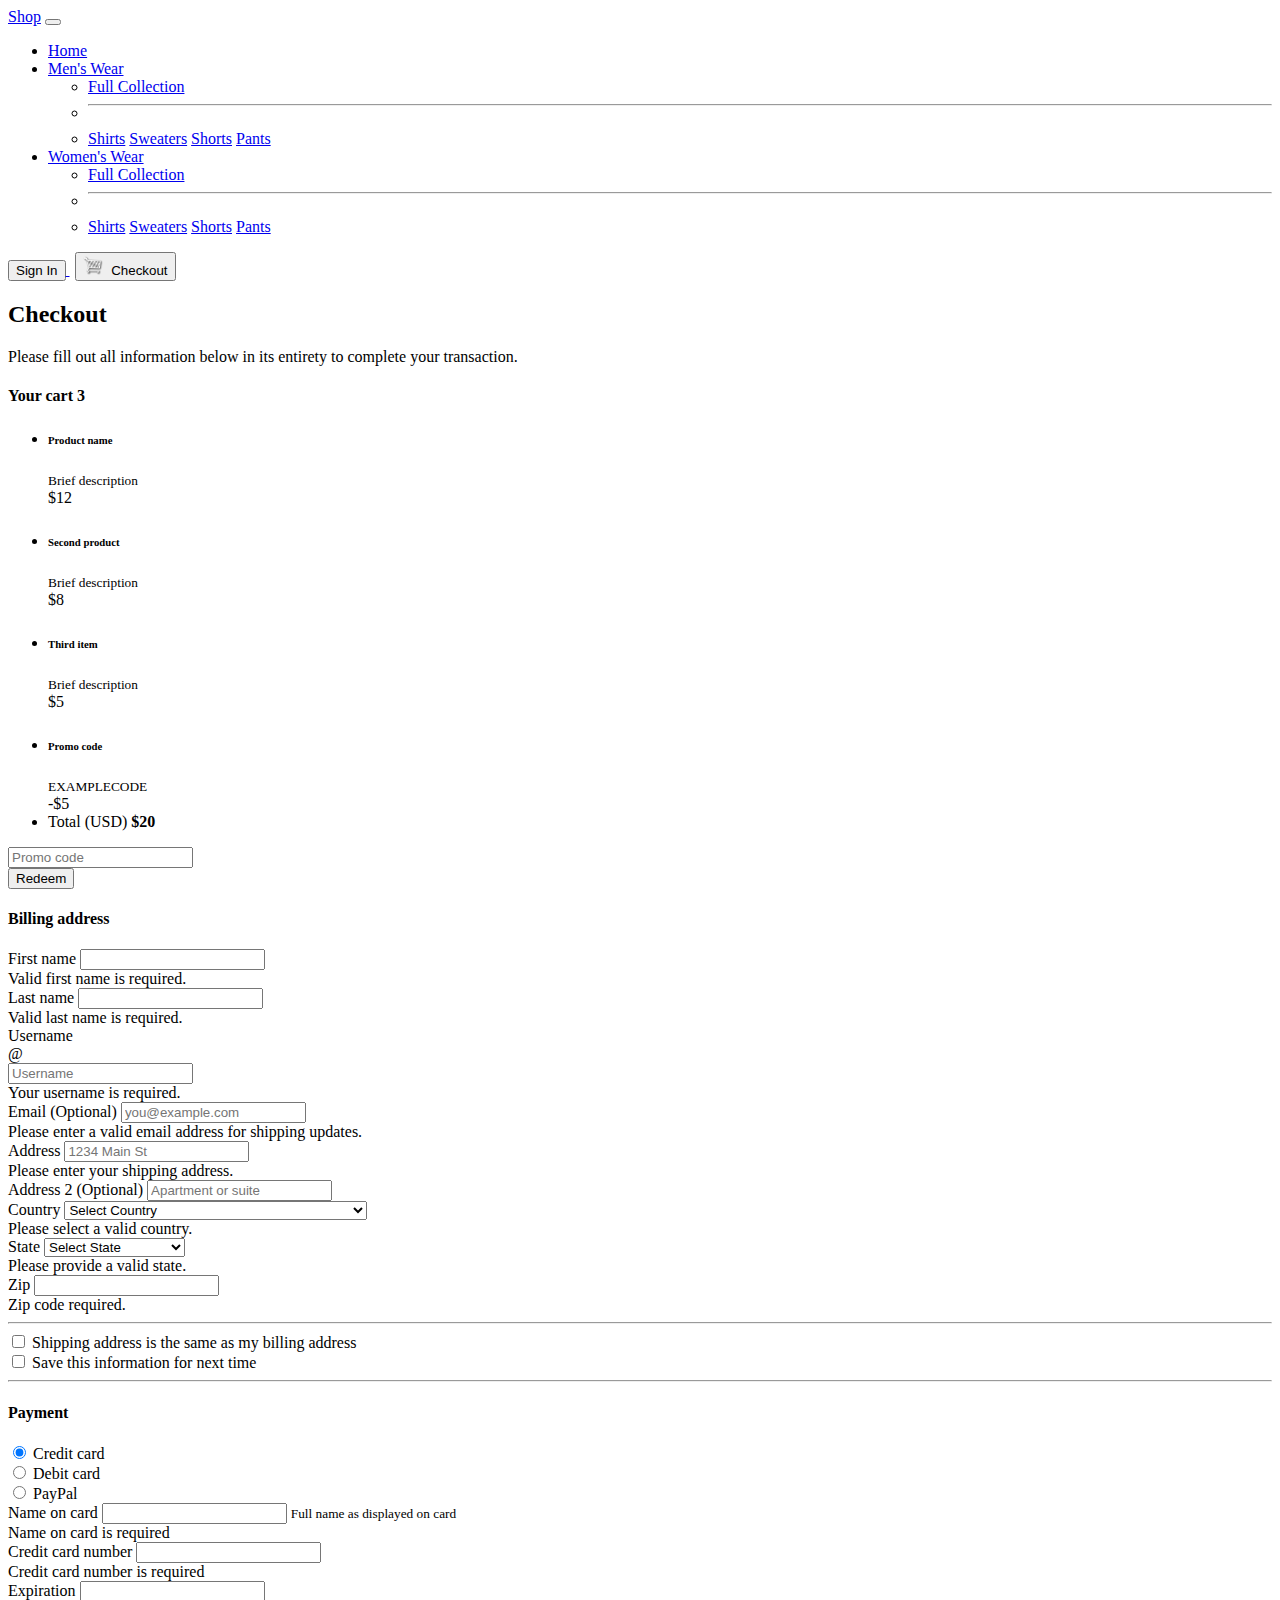
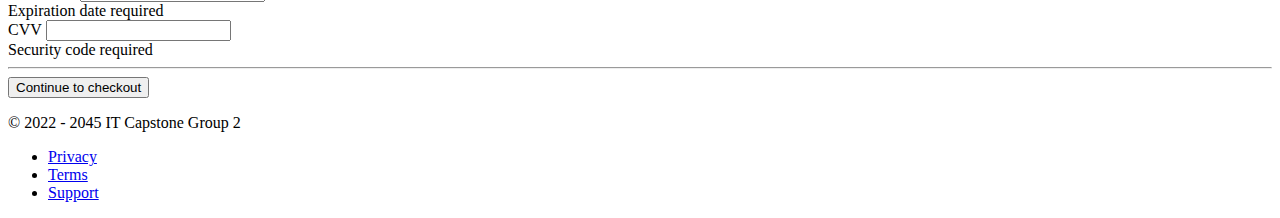
==== cart.html @ f2ea02c4 "first commit" ====
<!DOCTYPE html>
<html>
  <head>
    <!-- metadata goes in head -->
    <link
      href="https://cdn.jsdelivr.net/npm/bootstrap@5.2.2/dist/css/bootstrap.min.css"
      rel="stylesheet"
      integrity="sha384-Zenh87qX5JnK2Jl0vWa8Ck2rdkQ2Bzep5IDxbcnCeuOxjzrPF/et3URy9Bv1WTRi"
      crossorigin="anonymous"
    />

    <script
      src="https://cdn.jsdelivr.net/npm/bootstrap@5.2.2/dist/js/bootstrap.bundle.min.js"
      integrity="sha384-OERcA2EqjJCMA+/3y+gxIOqMEjwtxJY7qPCqsdltbNJuaOe923+mo//f6V8Qbsw3"
      crossorigin="anonymous"
    ></script>

    <link rel="stylesheet" type="text/css" href="shop.css" />

    <title>Shop</title>
  </head>
  <body>
    <!-- content goes in the body -->
    <nav class="navbar navbar-expand-lg bg-light">
      <div class="container-fluid">
        <a class="navbar-brand h1 mb-0" href="index.html">Shop</a>
        <button
          class="navbar-toggler"
          type="button"
          data-bs-toggle="collapse"
          data-bs-target="#navbarSupportedContent"
          aria-controls="navbarSupportedContent"
          aria-expanded="false"
          aria-label="Toggle navigation"
        >
          <span class="navbar-toggler-icon"></span>
        </button>
        <div class="collapse navbar-collapse" id="navbarSupportedContent">
          <ul class="navbar-nav me-auto mb-2 mb-lg-0">
            <li class="nav-item">
              <a class="nav-link" aria-current="page" href="index.html">Home</a>
            </li>
            <li class="nav-item dropdown">
              <a
                class="nav-link dropdown-toggle"
                href="#"
                role="button"
                data-bs-toggle="dropdown"
                aria-expanded="false"
              >
                Men's Wear
              </a>
              <ul class="dropdown-menu">
                <li><a class="dropdown-item" href="mensfull.html">Full Collection</a></li>
                <li><hr class="dropdown-divider" /></li>
                <li>
                  <a class="dropdown-item" href="menspants.html">Shirts</a>
                  <a class="dropdown-item" href="menssweaters.html">Sweaters</a>
                  <a class="dropdown-item" href="mensshorts.html">Shorts</a>
                  <a class="dropdown-item" href="menspants.html">Pants</a>
                </li>
              </ul>
            </li>
            <li class="nav-item dropdown">
              <a
                class="nav-link dropdown-toggle"
                href="#"
                role="button"
                data-bs-toggle="dropdown"
                aria-expanded="false"
              >
                Women's Wear
              </a>
              <ul class="dropdown-menu">
                <li><a class="dropdown-item" href="womensfull.html">Full Collection</a></li>
                <li><hr class="dropdown-divider" /></li>
                <li>
                  <a class="dropdown-item" href="womensshirts.html">Shirts</a>
                  <a class="dropdown-item" href="womenssweaters.html">Sweaters</a>
                  <a class="dropdown-item" href="womensshorts.html">Shorts</a>
                  <a class="dropdown-item" href="womenspants.html">Pants</a>
                </li>
              </ul>
            </li>
          </ul>
          <a id="sign-in" href="login.html">
            <button class="btn btn-outline-primary">
              Sign In
            </button>
          </a>
          <a href="cart.html"></a>
            <button class="btn btn-outline-success" type="submit">
                <img id="cart-icon" src="Images/cart.png" alt="">
              Checkout
            </button>
        </a>
        </div>
      </div>
    </nav>
    <div class="container">
        <div class="py-5 text-center">
          
          <h2>Checkout</h2>
          <p class="lead">Please fill out all information below in its entirety to complete your transaction.</p>
        </div>
      
        <div class="row">
          <div class="col-md-4 order-md-2 mb-4">
            <h4 class="d-flex justify-content-between align-items-center mb-3">
              <span class="text-muted">Your cart</span>
              <span class="badge badge-secondary badge-pill">3</span>
            </h4>
            <ul class="list-group mb-3">
              <li class="list-group-item d-flex justify-content-between lh-condensed">
                <div>
                  <h6 class="my-0">Product name</h6>
                  <small class="text-muted">Brief description</small>
                </div>
                <span class="text-muted">$12</span>
              </li>
              <li class="list-group-item d-flex justify-content-between lh-condensed">
                <div>
                  <h6 class="my-0">Second product</h6>
                  <small class="text-muted">Brief description</small>
                </div>
                <span class="text-muted">$8</span>
              </li>
              <li class="list-group-item d-flex justify-content-between lh-condensed">
                <div>
                  <h6 class="my-0">Third item</h6>
                  <small class="text-muted">Brief description</small>
                </div>
                <span class="text-muted">$5</span>
              </li>
              <li class="list-group-item d-flex justify-content-between bg-light">
                <div class="text-success">
                  <h6 class="my-0">Promo code</h6>
                  <small>EXAMPLECODE</small>
                </div>
                <span class="text-success">-$5</span>
              </li>
              <li class="list-group-item d-flex justify-content-between">
                <span>Total (USD)</span>
                <strong>$20</strong>
              </li>
            </ul>
      
            <form class="card p-2">
              <div class="input-group">
                <input type="text" class="form-control" placeholder="Promo code">
                <div class="input-group-append">
                  <button type="submit" class="btn btn-secondary">Redeem</button>
                </div>
              </div>
            </form>
          </div>
          <div class="col-md-8 order-md-1">
            <h4 class="mb-3">Billing address</h4>
            <form class="needs-validation" novalidate>
              <div class="row">
                <div class="col-md-6 mb-3">
                  <label for="firstName">First name</label>
                  <input type="text" class="form-control" id="firstName" placeholder="" value="" required>
                  <div class="invalid-feedback">
                    Valid first name is required.
                  </div>
                </div>
                <div class="col-md-6 mb-3">
                  <label for="lastName">Last name</label>
                  <input type="text" class="form-control" id="lastName" placeholder="" value="" required>
                  <div class="invalid-feedback">
                    Valid last name is required.
                  </div>
                </div>
              </div>
      
              <div class="mb-3">
                <label for="username">Username</label>
                <div class="input-group">
                  <div class="input-group-prepend">
                    <span class="input-group-text">@</span>
                  </div>
                  <input type="text" class="form-control" id="username" placeholder="Username" required>
                  <div class="invalid-feedback" style="width: 100%;">
                    Your username is required.
                  </div>
                </div>
              </div>
      
              <div class="mb-3">
                <label for="email">Email <span class="text-muted">(Optional)</span></label>
                <input type="email" class="form-control" id="email" placeholder="you@example.com">
                <div class="invalid-feedback">
                  Please enter a valid email address for shipping updates.
                </div>
              </div>
      
              <div class="mb-3">
                <label for="address">Address</label>
                <input type="text" class="form-control" id="address" placeholder="1234 Main St" required>
                <div class="invalid-feedback">
                  Please enter your shipping address.
                </div>
              </div>
      
              <div class="mb-3">
                <label for="address2">Address 2 <span class="text-muted">(Optional)</span></label>
                <input type="text" class="form-control" id="address2" placeholder="Apartment or suite">
              </div>
      
              <div class="row">
                <div class="col-md-5 mb-3">
                  <label for="country">Country</label>
                  <select class="custom-select d-block w-100" id="country" required>
                    <option value="">Select Country</option>
                    <option>United States</option>
                    <option value="AF">Afghanistan</option>
                    <option value="AX">Aland Islands</option>
                    <option value="AL">Albania</option>
                    <option value="DZ">Algeria</option>
                    <option value="AS">American Samoa</option>
                    <option value="AD">Andorra</option>
                    <option value="AO">Angola</option>
                    <option value="AI">Anguilla</option>
                    <option value="AQ">Antarctica</option>
                    <option value="AG">Antigua and Barbuda</option>
                    <option value="AR">Argentina</option>
                    <option value="AM">Armenia</option>
                    <option value="AW">Aruba</option>
                    <option value="AU">Australia</option>
                    <option value="AT">Austria</option>
                    <option value="AZ">Azerbaijan</option>
                    <option value="BS">Bahamas</option>
                    <option value="BH">Bahrain</option>
                    <option value="BD">Bangladesh</option>
                    <option value="BB">Barbados</option>
                    <option value="BY">Belarus</option>
                    <option value="BE">Belgium</option>
                    <option value="BZ">Belize</option>
                    <option value="BJ">Benin</option>
                    <option value="BM">Bermuda</option>
                    <option value="BT">Bhutan</option>
                    <option value="BO">Bolivia</option>
                    <option value="BQ">Bonaire, Sint Eustatius and Saba</option>
                    <option value="BA">Bosnia and Herzegovina</option>
                    <option value="BW">Botswana</option>
                    <option value="BV">Bouvet Island</option>
                    <option value="BR">Brazil</option>
                    <option value="IO">British Indian Ocean Territory</option>
                    <option value="BN">Brunei Darussalam</option>
                    <option value="BG">Bulgaria</option>
                    <option value="BF">Burkina Faso</option>
                    <option value="BI">Burundi</option>
                    <option value="KH">Cambodia</option>
                    <option value="CM">Cameroon</option>
                    <option value="CA">Canada</option>
                    <option value="CV">Cape Verde</option>
                    <option value="KY">Cayman Islands</option>
                    <option value="CF">Central African Republic</option>
                    <option value="TD">Chad</option>
                    <option value="CL">Chile</option>
                    <option value="CN">China</option>
                    <option value="CX">Christmas Island</option>
                    <option value="CC">Cocos (Keeling) Islands</option>
                    <option value="CO">Colombia</option>
                    <option value="KM">Comoros</option>
                    <option value="CG">Congo</option>
                    <option value="CD">Congo, Democratic Republic of the Congo</option>
                    <option value="CK">Cook Islands</option>
                    <option value="CR">Costa Rica</option>
                    <option value="CI">Cote D'Ivoire</option>
                    <option value="HR">Croatia</option>
                    <option value="CU">Cuba</option>
                    <option value="CW">Curacao</option>
                    <option value="CY">Cyprus</option>
                    <option value="CZ">Czech Republic</option>
                    <option value="DK">Denmark</option>
                    <option value="DJ">Djibouti</option>
                    <option value="DM">Dominica</option>
                    <option value="DO">Dominican Republic</option>
                    <option value="EC">Ecuador</option>
                    <option value="EG">Egypt</option>
                    <option value="SV">El Salvador</option>
                    <option value="GQ">Equatorial Guinea</option>
                    <option value="ER">Eritrea</option>
                    <option value="EE">Estonia</option>
                    <option value="ET">Ethiopia</option>
                    <option value="FK">Falkland Islands (Malvinas)</option>
                    <option value="FO">Faroe Islands</option>
                    <option value="FJ">Fiji</option>
                    <option value="FI">Finland</option>
                    <option value="FR">France</option>
                    <option value="GF">French Guiana</option>
                    <option value="PF">French Polynesia</option>
                    <option value="TF">French Southern Territories</option>
                    <option value="GA">Gabon</option>
                    <option value="GM">Gambia</option>
                    <option value="GE">Georgia</option>
                    <option value="DE">Germany</option>
                    <option value="GH">Ghana</option>
                    <option value="GI">Gibraltar</option>
                    <option value="GR">Greece</option>
                    <option value="GL">Greenland</option>
                    <option value="GD">Grenada</option>
                    <option value="GP">Guadeloupe</option>
                    <option value="GU">Guam</option>
                    <option value="GT">Guatemala</option>
                    <option value="GG">Guernsey</option>
                    <option value="GN">Guinea</option>
                    <option value="GW">Guinea-Bissau</option>
                    <option value="GY">Guyana</option>
                    <option value="HT">Haiti</option>
                    <option value="HM">Heard Island and Mcdonald Islands</option>
                    <option value="VA">Holy See (Vatican City State)</option>
                    <option value="HN">Honduras</option>
                    <option value="HK">Hong Kong</option>
                    <option value="HU">Hungary</option>
                    <option value="IS">Iceland</option>
                    <option value="IN">India</option>
                    <option value="ID">Indonesia</option>
                    <option value="IR">Iran, Islamic Republic of</option>
                    <option value="IQ">Iraq</option>
                    <option value="IE">Ireland</option>
                    <option value="IM">Isle of Man</option>
                    <option value="IL">Israel</option>
                    <option value="IT">Italy</option>
                    <option value="JM">Jamaica</option>
                    <option value="JP">Japan</option>
                    <option value="JE">Jersey</option>
                    <option value="JO">Jordan</option>
                    <option value="KZ">Kazakhstan</option>
                    <option value="KE">Kenya</option>
                    <option value="KI">Kiribati</option>
                    <option value="KP">Korea, Democratic People's Republic of</option>
                    <option value="KR">Korea, Republic of</option>
                    <option value="XK">Kosovo</option>
                    <option value="KW">Kuwait</option>
                    <option value="KG">Kyrgyzstan</option>
                    <option value="LA">Lao People's Democratic Republic</option>
                    <option value="LV">Latvia</option>
                    <option value="LB">Lebanon</option>
                    <option value="LS">Lesotho</option>
                    <option value="LR">Liberia</option>
                    <option value="LY">Libyan Arab Jamahiriya</option>
                    <option value="LI">Liechtenstein</option>
                    <option value="LT">Lithuania</option>
                    <option value="LU">Luxembourg</option>
                    <option value="MO">Macao</option>
                    <option value="MK">Macedonia, the Former Yugoslav Republic of</option>
                    <option value="MG">Madagascar</option>
                    <option value="MW">Malawi</option>
                    <option value="MY">Malaysia</option>
                    <option value="MV">Maldives</option>
                    <option value="ML">Mali</option>
                    <option value="MT">Malta</option>
                    <option value="MH">Marshall Islands</option>
                    <option value="MQ">Martinique</option>
                    <option value="MR">Mauritania</option>
                    <option value="MU">Mauritius</option>
                    <option value="YT">Mayotte</option>
                    <option value="MX">Mexico</option>
                    <option value="FM">Micronesia, Federated States of</option>
                    <option value="MD">Moldova, Republic of</option>
                    <option value="MC">Monaco</option>
                    <option value="MN">Mongolia</option>
                    <option value="ME">Montenegro</option>
                    <option value="MS">Montserrat</option>
                    <option value="MA">Morocco</option>
                    <option value="MZ">Mozambique</option>
                    <option value="MM">Myanmar</option>
                    <option value="NA">Namibia</option>
                    <option value="NR">Nauru</option>
                    <option value="NP">Nepal</option>
                    <option value="NL">Netherlands</option>
                    <option value="AN">Netherlands Antilles</option>
                    <option value="NC">New Caledonia</option>
                    <option value="NZ">New Zealand</option>
                    <option value="NI">Nicaragua</option>
                    <option value="NE">Niger</option>
                    <option value="NG">Nigeria</option>
                    <option value="NU">Niue</option>
                    <option value="NF">Norfolk Island</option>
                    <option value="MP">Northern Mariana Islands</option>
                    <option value="NO">Norway</option>
                    <option value="OM">Oman</option>
                    <option value="PK">Pakistan</option>
                    <option value="PW">Palau</option>
                    <option value="PS">Palestinian Territory, Occupied</option>
                    <option value="PA">Panama</option>
                    <option value="PG">Papua New Guinea</option>
                    <option value="PY">Paraguay</option>
                    <option value="PE">Peru</option>
                    <option value="PH">Philippines</option>
                    <option value="PN">Pitcairn</option>
                    <option value="PL">Poland</option>
                    <option value="PT">Portugal</option>
                    <option value="PR">Puerto Rico</option>
                    <option value="QA">Qatar</option>
                    <option value="RE">Reunion</option>
                    <option value="RO">Romania</option>
                    <option value="RU">Russian Federation</option>
                    <option value="RW">Rwanda</option>
                    <option value="BL">Saint Barthelemy</option>
                    <option value="SH">Saint Helena</option>
                    <option value="KN">Saint Kitts and Nevis</option>
                    <option value="LC">Saint Lucia</option>
                    <option value="MF">Saint Martin</option>
                    <option value="PM">Saint Pierre and Miquelon</option>
                    <option value="VC">Saint Vincent and the Grenadines</option>
                    <option value="WS">Samoa</option>
                    <option value="SM">San Marino</option>
                    <option value="ST">Sao Tome and Principe</option>
                    <option value="SA">Saudi Arabia</option>
                    <option value="SN">Senegal</option>
                    <option value="RS">Serbia</option>
                    <option value="CS">Serbia and Montenegro</option>
                    <option value="SC">Seychelles</option>
                    <option value="SL">Sierra Leone</option>
                    <option value="SG">Singapore</option>
                    <option value="SX">Sint Maarten</option>
                    <option value="SK">Slovakia</option>
                    <option value="SI">Slovenia</option>
                    <option value="SB">Solomon Islands</option>
                    <option value="SO">Somalia</option>
                    <option value="ZA">South Africa</option>
                    <option value="GS">South Georgia and the South Sandwich Islands</option>
                    <option value="SS">South Sudan</option>
                    <option value="ES">Spain</option>
                    <option value="LK">Sri Lanka</option>
                    <option value="SD">Sudan</option>
                    <option value="SR">Suriname</option>
                    <option value="SJ">Svalbard and Jan Mayen</option>
                    <option value="SZ">Swaziland</option>
                    <option value="SE">Sweden</option>
                    <option value="CH">Switzerland</option>
                    <option value="SY">Syrian Arab Republic</option>
                    <option value="TW">Taiwan, Province of China</option>
                    <option value="TJ">Tajikistan</option>
                    <option value="TZ">Tanzania, United Republic of</option>
                    <option value="TH">Thailand</option>
                    <option value="TL">Timor-Leste</option>
                    <option value="TG">Togo</option>
                    <option value="TK">Tokelau</option>
                    <option value="TO">Tonga</option>
                    <option value="TT">Trinidad and Tobago</option>
                    <option value="TN">Tunisia</option>
                    <option value="TR">Turkey</option>
                    <option value="TM">Turkmenistan</option>
                    <option value="TC">Turks and Caicos Islands</option>
                    <option value="TV">Tuvalu</option>
                    <option value="UG">Uganda</option>
                    <option value="UA">Ukraine</option>
                    <option value="AE">United Arab Emirates</option>
                    <option value="GB">United Kingdom</option>
                    <option value="UM">United States Minor Outlying Islands</option>
                    <option value="UY">Uruguay</option>
                    <option value="UZ">Uzbekistan</option>
                    <option value="VU">Vanuatu</option>
                    <option value="VE">Venezuela</option>
                    <option value="VN">Viet Nam</option>
                    <option value="VG">Virgin Islands, British</option>
                    <option value="VI">Virgin Islands, U.s.</option>
                    <option value="WF">Wallis and Futuna</option>
                    <option value="EH">Western Sahara</option>
                    <option value="YE">Yemen</option>
                    <option value="ZM">Zambia</option>
                    <option value="ZW">Zimbabwe</option>
                  </select>
                  <div class="invalid-feedback">
                    Please select a valid country.
                  </div>
                </div>
                <div class="col-md-4 mb-3">
                  <label for="state">State</label>
                  <select class="custom-select d-block w-100" id="state" required>
                    <option value="">Select State</option>
                    <option value="AL">Alabama</option>
                    <option value="AK">Alaska</option>
                    <option value="AZ">Arizona</option>
                    <option value="AR">Arkansas</option>
                    <option value="CA">California</option>
                    <option value="CO">Colorado</option>
                    <option value="CT">Connecticut</option>
                    <option value="DE">Delaware</option>
                    <option value="DC">District Of Columbia</option>
                    <option value="FL">Florida</option>
                    <option value="GA">Georgia</option>
                    <option value="HI">Hawaii</option>
                    <option value="ID">Idaho</option>
                    <option value="IL">Illinois</option>
                    <option value="IN">Indiana</option>
                    <option value="IA">Iowa</option>
                    <option value="KS">Kansas</option>
                    <option value="KY">Kentucky</option>
                    <option value="LA">Louisiana</option>
                    <option value="ME">Maine</option>
                    <option value="MD">Maryland</option>
                    <option value="MA">Massachusetts</option>
                    <option value="MI">Michigan</option>
                    <option value="MN">Minnesota</option>
                    <option value="MS">Mississippi</option>
                    <option value="MO">Missouri</option>
                    <option value="MT">Montana</option>
                    <option value="NE">Nebraska</option>
                    <option value="NV">Nevada</option>
                    <option value="NH">New Hampshire</option>
                    <option value="NJ">New Jersey</option>
                    <option value="NM">New Mexico</option>
                    <option value="NY">New York</option>
                    <option value="NC">North Carolina</option>
                    <option value="ND">North Dakota</option>
                    <option value="OH">Ohio</option>
                    <option value="OK">Oklahoma</option>
                    <option value="OR">Oregon</option>
                    <option value="PA">Pennsylvania</option>
                    <option value="RI">Rhode Island</option>
                    <option value="SC">South Carolina</option>
                    <option value="SD">South Dakota</option>
                    <option value="TN">Tennessee</option>
                    <option value="TX">Texas</option>
                    <option value="UT">Utah</option>
                    <option value="VT">Vermont</option>
                    <option value="VA">Virginia</option>
                    <option value="WA">Washington</option>
                    <option value="WV">West Virginia</option>
                    <option value="WI">Wisconsin</option>
                    <option value="WY">Wyoming</option>
                  </select>
                  <div class="invalid-feedback">
                    Please provide a valid state.
                  </div>
                </div>
                <div class="col-md-3 mb-3">
                  <label for="zip">Zip</label>
                  <input type="text" class="form-control" id="zip" placeholder="" required>
                  <div class="invalid-feedback">
                    Zip code required.
                  </div>
                </div>
              </div>
              <hr class="mb-4">
              <div class="custom-control custom-checkbox">
                <input type="checkbox" class="custom-control-input" id="same-address">
                <label class="custom-control-label" for="same-address">Shipping address is the same as my billing address</label>
              </div>
              <div class="custom-control custom-checkbox">
                <input type="checkbox" class="custom-control-input" id="save-info">
                <label class="custom-control-label" for="save-info">Save this information for next time</label>
              </div>
              <hr class="mb-4">
      
              <h4 class="mb-3">Payment</h4>
      
              <div class="d-block my-3">
                <div class="custom-control custom-radio">
                  <input id="credit" name="paymentMethod" type="radio" class="custom-control-input" checked required>
                  <label class="custom-control-label" for="credit">Credit card</label>
                </div>
                <div class="custom-control custom-radio">
                  <input id="debit" name="paymentMethod" type="radio" class="custom-control-input" required>
                  <label class="custom-control-label" for="debit">Debit card</label>
                </div>
                <div class="custom-control custom-radio">
                  <input id="paypal" name="paymentMethod" type="radio" class="custom-control-input" required>
                  <label class="custom-control-label" for="paypal">PayPal</label>
                </div>
              </div>
              <div class="row">
                <div class="col-md-6 mb-3">
                  <label for="cc-name">Name on card</label>
                  <input type="text" class="form-control" id="cc-name" placeholder="" required>
                  <small class="text-muted">Full name as displayed on card</small>
                  <div class="invalid-feedback">
                    Name on card is required
                  </div>
                </div>
                <div class="col-md-6 mb-3">
                  <label for="cc-number">Credit card number</label>
                  <input type="text" class="form-control" id="cc-number" placeholder="" required>
                  <div class="invalid-feedback">
                    Credit card number is required
                  </div>
                </div>
              </div>
              <div class="row">
                <div class="col-md-3 mb-3">
                  <label for="cc-expiration">Expiration</label>
                  <input type="text" class="form-control" id="cc-expiration" placeholder="" required>
                  <div class="invalid-feedback">
                    Expiration date required
                  </div>
                </div>
                <div class="col-md-3 mb-3">
                  <label for="cc-cvv">CVV</label>
                  <input type="text" class="form-control" id="cc-cvv" placeholder="" required>
                  <div class="invalid-feedback">
                    Security code required
                  </div>
                </div>
              </div>
              <hr class="mb-4">
              <button class="btn btn-primary btn-lg btn-block" type="submit">Continue to checkout</button>
            </form>
          </div>
        </div>
      
        <footer class="my-5 pt-5 text-muted text-center text-small">
          <p class="mb-1">© 2022 - 2045 IT Capstone Group 2</p>
          <ul class="list-inline">
            <li class="list-inline-item"><a href="#">Privacy</a></li>
            <li class="list-inline-item"><a href="#">Terms</a></li>
            <li class="list-inline-item"><a href="#">Support</a></li>
          </ul>
        </footer>
      </div>
  </body>
</html>
---- shop.css ----
#cart-icon{
	width:20px;
	display: inline-block;
	margin-right: 5px;
}
#add-cart{
    background-color:green;
}
#login-dp{
    min-width: 250px;
    padding: 14px 14px 0;
    overflow:hidden;
    background-color:rgba(255,255,255,.8);
}
#login-dp .help-block{
    font-size:12px    
}
#login-dp .bottom{
    background-color:rgba(255,255,255,.8);
    border-top:1px solid #ddd;
    clear:both;
    padding:14px;
}
#login-dp .social-buttons{
    margin:12px 0    
}
#login-dp .social-buttons a{
    width: 49%;
}
#login-dp .form-group {
    margin-bottom: 10px;
}
.btn-fb{
    color: #fff;
    background-color:#3b5998;
}
.btn-fb:hover{
    color: #fff;
    background-color:#496ebc 
}
.btn-tw{
    color: #fff;
    background-color:#55acee;
}
.btn-tw:hover{
    color: #fff;
    background-color:#59b5fa;
}

#sign-in{
    padding-right: 5px;
}

@media(max-width:768px){
    #login-dp{
        background-color: inherit;
        color: #fff;
    }
    #login-dp .bottom{
        background-color: inherit;
        border-top:0 none;
    }
}
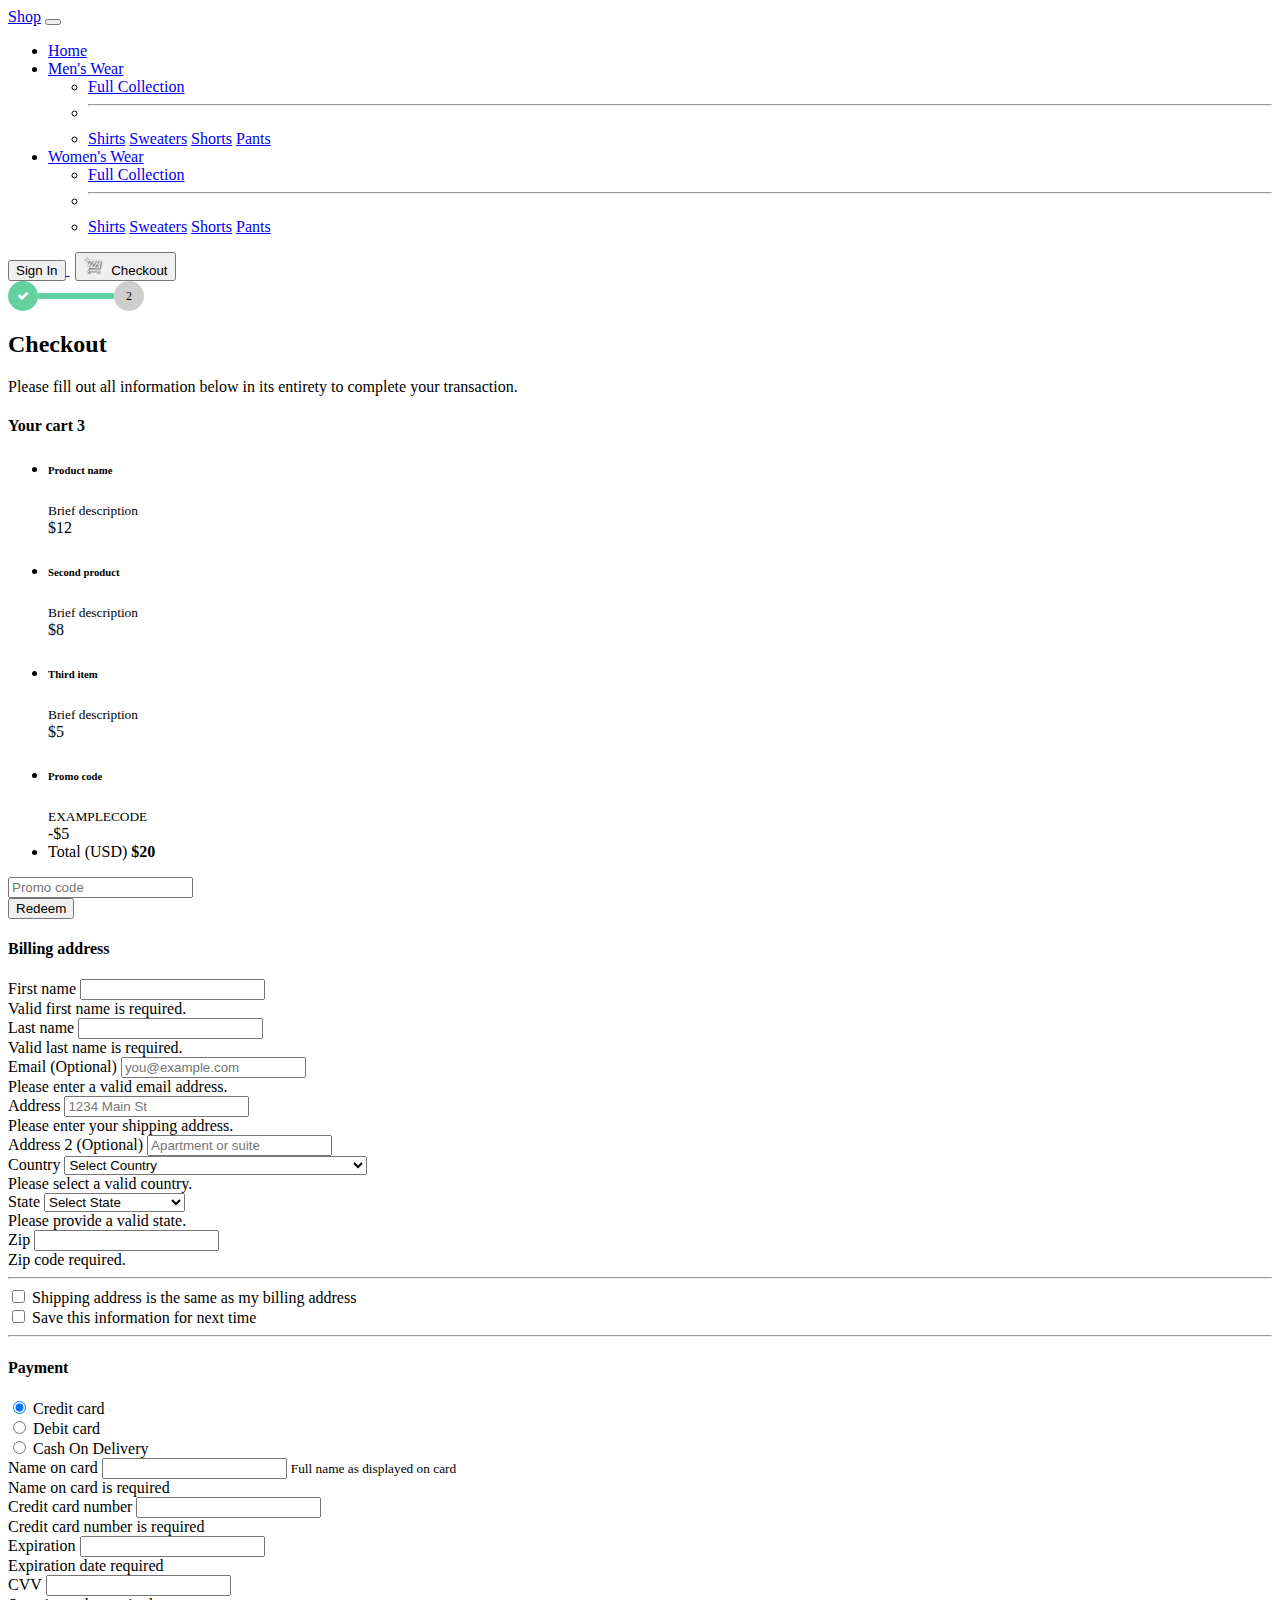
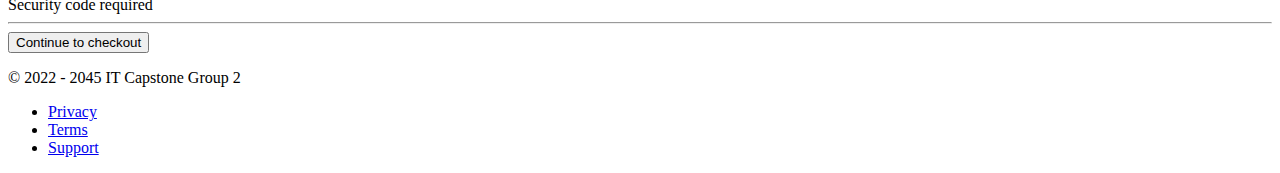
==== commit b8201a29: "Added initial confirmation page / Updated checkout page style and form" ====
--- a/cart.html
+++ b/cart.html
@@ -1,26 +1,31 @@
 <!DOCTYPE html>
 <html>
   <head>
-    <!-- metadata goes in head -->
+    <!-- Bootstrap CSS -->
     <link
       href="https://cdn.jsdelivr.net/npm/bootstrap@5.2.2/dist/css/bootstrap.min.css"
       rel="stylesheet"
       integrity="sha384-Zenh87qX5JnK2Jl0vWa8Ck2rdkQ2Bzep5IDxbcnCeuOxjzrPF/et3URy9Bv1WTRi"
       crossorigin="anonymous"
     />
-
+    
+    <!-- Bootstrap JS -->
     <script
       src="https://cdn.jsdelivr.net/npm/bootstrap@5.2.2/dist/js/bootstrap.bundle.min.js"
       integrity="sha384-OERcA2EqjJCMA+/3y+gxIOqMEjwtxJY7qPCqsdltbNJuaOe923+mo//f6V8Qbsw3"
       crossorigin="anonymous"
     ></script>
-
+    
+    <!-- Font Awesome CDN -->
+    <link rel='stylesheet' href='https://cdnjs.cloudflare.com/ajax/libs/font-awesome/4.7.0/css/font-awesome.min.css'/>
+    
+    <!-- Custom CSS-->
     <link rel="stylesheet" type="text/css" href="shop.css" />
 
     <title>Shop</title>
   </head>
+
   <body>
-    <!-- content goes in the body -->
     <nav class="navbar navbar-expand-lg bg-light">
       <div class="container-fluid">
         <a class="navbar-brand h1 mb-0" href="index.html">Shop</a>
@@ -98,6 +103,14 @@
       </div>
     </nav>
     <div class="container">
+      <div class="d-flex justify-content-center border-bottom">
+        <div class="p-3">
+            <div class="progresses">
+                <div class="steps"> <span><i class="fa fa-check"></i></span> </div> <span class="line line2"></span>
+                <div class="steps steps2"> <span class="font-weight-bold">2</span> </div>
+            </div>
+        </div>
+    </div>
         <div class="py-5 text-center">
           
           <h2>Checkout</h2>
@@ -175,23 +188,10 @@
               </div>
       
               <div class="mb-3">
-                <label for="username">Username</label>
-                <div class="input-group">
-                  <div class="input-group-prepend">
-                    <span class="input-group-text">@</span>
-                  </div>
-                  <input type="text" class="form-control" id="username" placeholder="Username" required>
-                  <div class="invalid-feedback" style="width: 100%;">
-                    Your username is required.
-                  </div>
-                </div>
-              </div>
-      
-              <div class="mb-3">
                 <label for="email">Email <span class="text-muted">(Optional)</span></label>
                 <input type="email" class="form-control" id="email" placeholder="you@example.com">
                 <div class="invalid-feedback">
-                  Please enter a valid email address for shipping updates.
+                  Please enter a valid email address.
                 </div>
               </div>
       
@@ -562,7 +562,7 @@
                 </div>
                 <div class="custom-control custom-radio">
                   <input id="paypal" name="paymentMethod" type="radio" class="custom-control-input" required>
-                  <label class="custom-control-label" for="paypal">PayPal</label>
+                  <label class="custom-control-label" for="paypal">Cash On Delivery</label>
                 </div>
               </div>
               <div class="row">
--- a/shop.css
+++ b/shop.css
@@ -62,3 +62,31 @@
     }
 }
 
+
+.progresses{
+    display: flex;
+    align-items: center
+}
+
+.line{
+    width: 76px;
+    height: 6px;
+    background: #63d19e;
+}
+
+.steps{
+    display: flex;
+    background-color: #63d19e;
+    color: #fff;
+    font-size: 12px;
+    width: 30px;
+    height: 30px;
+    align-items: center;
+    justify-content: center;
+    border-radius: 50%
+}
+
+.steps:last-child {
+    color: black;
+    background-color: rgb(206, 206, 206);
+}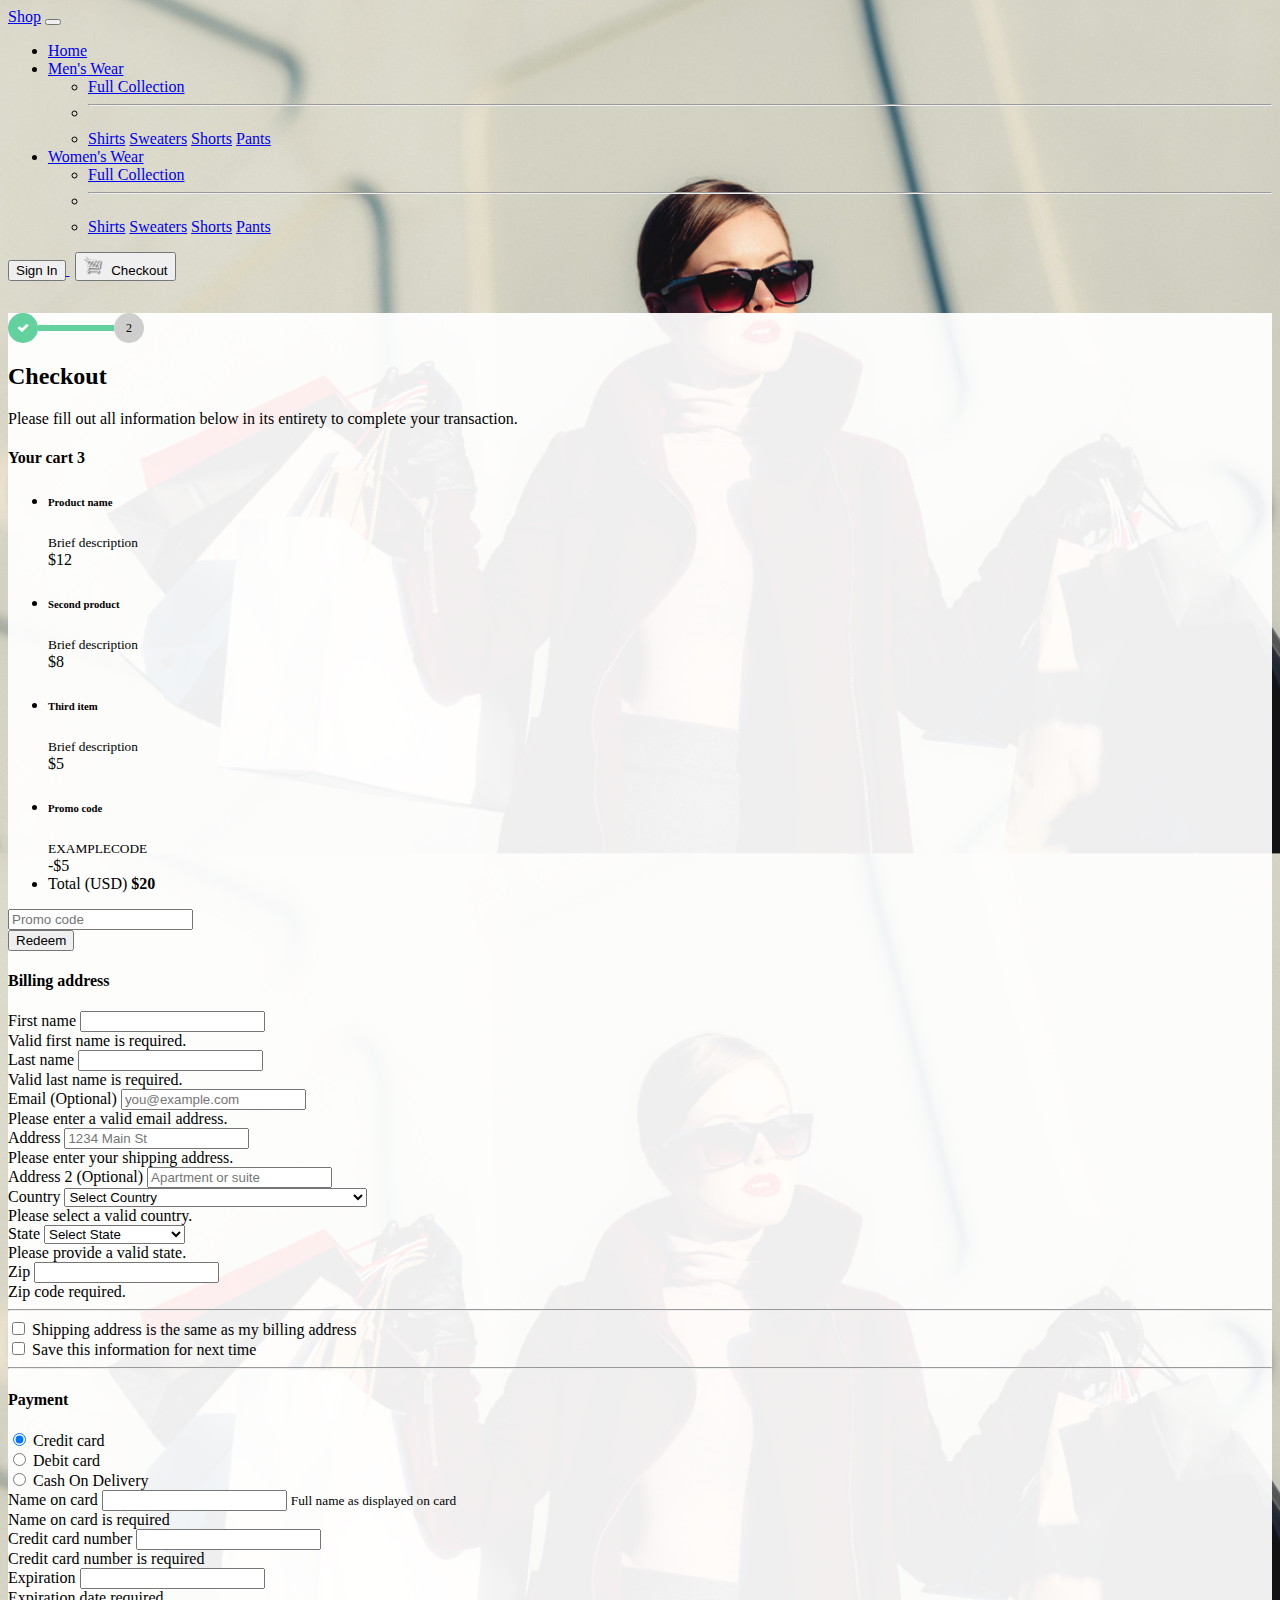
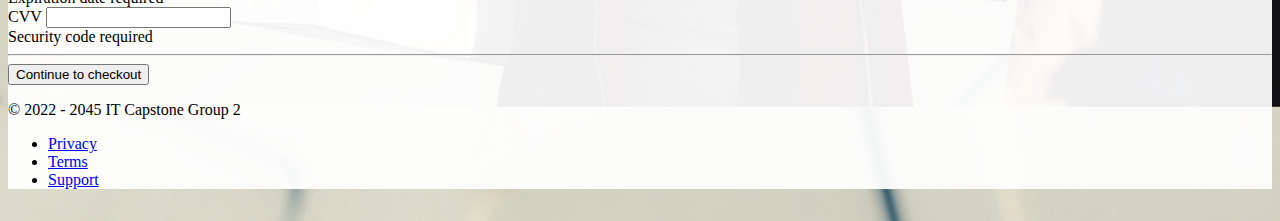
==== commit 76c94b23: "Changed background image and CSS for elements for cart and confirmation pages" ====
--- a/cart.html
+++ b/cart.html
@@ -21,6 +21,23 @@
     
     <!-- Custom CSS-->
     <link rel="stylesheet" type="text/css" href="shop.css" />
+
+    <!-- Custom JS-->
+    <script src="main.js"></script>
+
+    <!-- Page Specific CSS -->
+    <style>
+      body {
+        background-image: url("Images/Checkoutbg2.jpg");
+        background-size: 100%;
+      }
+
+      .container {
+        margin-top: 2rem;
+        background-color: rgba(255, 255, 255, 0.932);
+        margin-bottom: 2rem;
+      }
+    </style>
 
     <title>Shop</title>
   </head>
@@ -102,6 +119,7 @@
         </div>
       </div>
     </nav>
+    
     <div class="container">
       <div class="d-flex justify-content-center border-bottom">
         <div class="p-3">
@@ -169,7 +187,7 @@
           </div>
           <div class="col-md-8 order-md-1">
             <h4 class="mb-3">Billing address</h4>
-            <form class="needs-validation" novalidate>
+            <form class="needs-validation" action="confirmation.html" novalidate>
               <div class="row">
                 <div class="col-md-6 mb-3">
                   <label for="firstName">First name</label>
@@ -599,7 +617,7 @@
                 </div>
               </div>
               <hr class="mb-4">
-              <button class="btn btn-primary btn-lg btn-block" type="submit">Continue to checkout</button>
+              <button class="btn btn-primary btn-lg btn-block" id="confirm" type="submit">Continue to checkout</button>
             </form>
           </div>
         </div>
--- a/shop.css
+++ b/shop.css
@@ -86,7 +86,23 @@
     border-radius: 50%
 }
 
+.steps2{
+    display: flex;
+    background-color: #63d19e;
+    color: #fff;
+    font-size: 12px;
+    width: 30px;
+    height: 30px;
+    align-items: center;
+    justify-content: center;
+    border-radius: 50%
+}
+
 .steps:last-child {
     color: black;
     background-color: rgb(206, 206, 206);
-}+}
+.signup {
+    padding-bottom: 1rem;
+}
+
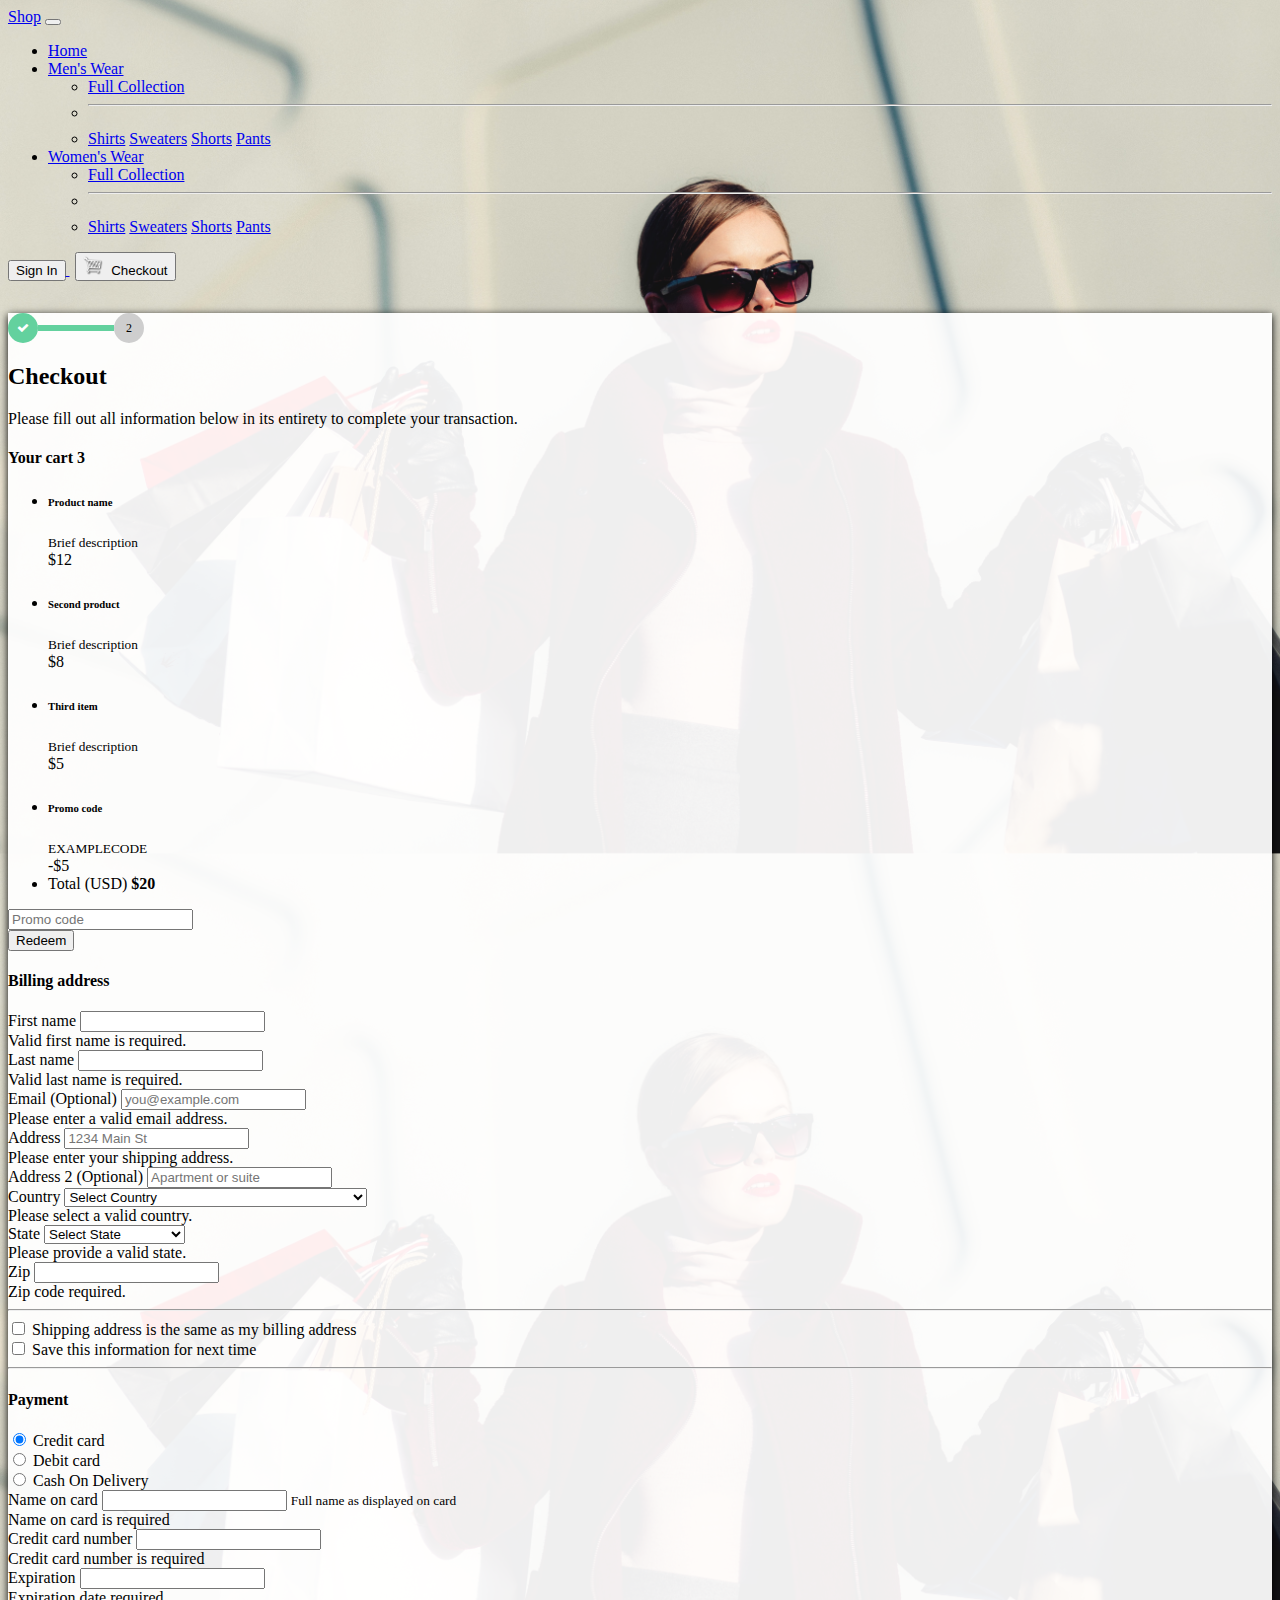
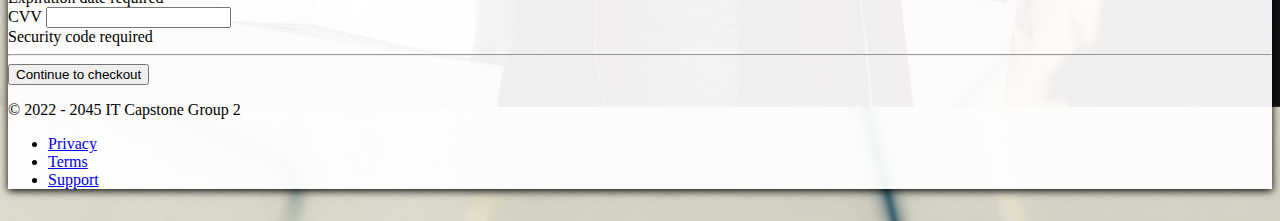
==== commit ec50dae2: "Added drop shadows to form elements on sign up and checkout pages" ====
--- a/cart.html
+++ b/cart.html
@@ -36,6 +36,7 @@
         margin-top: 2rem;
         background-color: rgba(255, 255, 255, 0.932);
         margin-bottom: 2rem;
+        box-shadow: 0px 2px 8px black;
       }
     </style>
 
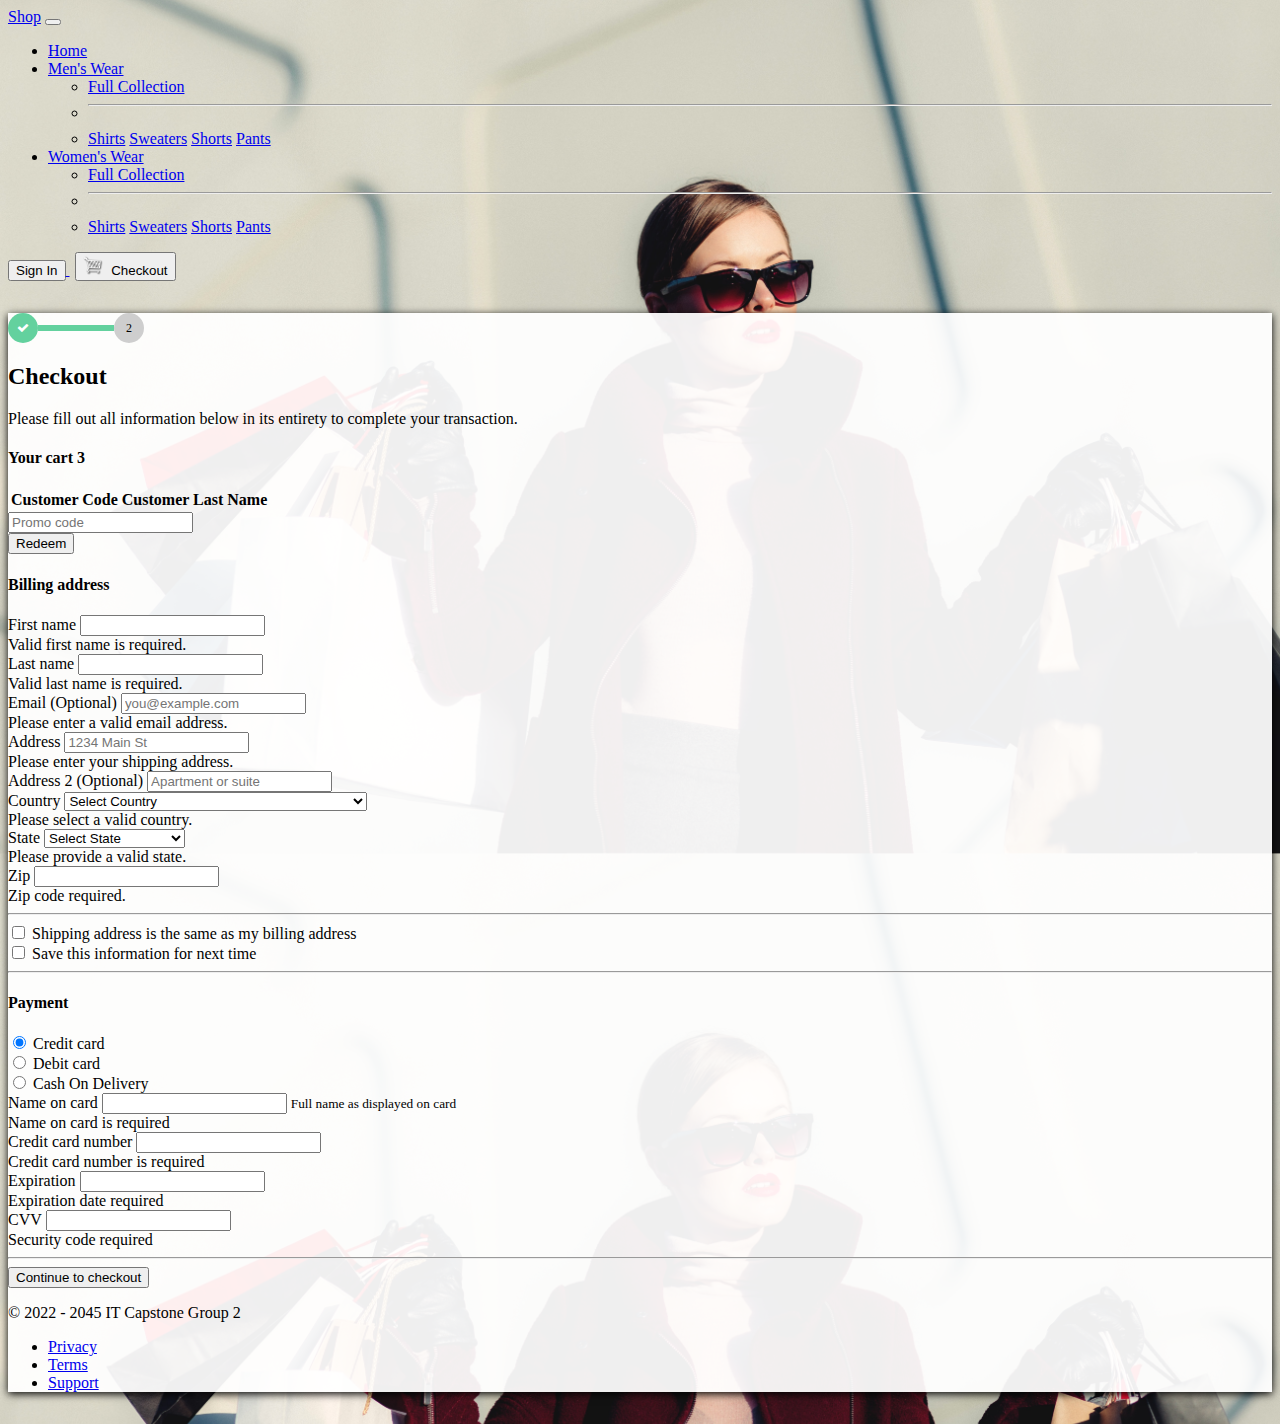
==== commit 52942220: "Attempting to use jquerry to display mysql data on cart page" ====
--- a/cart.html
+++ b/cart.html
@@ -22,7 +22,13 @@
     <!-- Custom CSS-->
     <link rel="stylesheet" type="text/css" href="shop.css" />
 
-    <!-- Custom JS-->
+    <!-- Jquery -->
+    <script
+      src="https://code.jquery.com/jquery-3.6.1.js"
+      integrity="sha256-3zlB5s2uwoUzrXK3BT7AX3FyvojsraNFxCc2vC/7pNI="
+      crossorigin="anonymous"></script>
+    
+      <!-- Custom JS-->
     <script src="main.js"></script>
 
     <!-- Page Specific CSS -->
@@ -142,7 +148,7 @@
               <span class="text-muted">Your cart</span>
               <span class="badge badge-secondary badge-pill">3</span>
             </h4>
-            <ul class="list-group mb-3">
+            <!-- <ul class="list-group mb-3">
               <li class="list-group-item d-flex justify-content-between lh-condensed">
                 <div>
                   <h6 class="my-0">Product name</h6>
@@ -176,7 +182,32 @@
                 <strong>$20</strong>
               </li>
             </ul>
-      
+              -->
+
+            <script>
+              $(document).ready(function () {
+                $.ajax({
+                  type: "GET",
+                  url: "Backend/backend.php",
+                  dataType: "html",
+                  success: function(data) {
+                    $('#my-data').html()
+                  }
+                });
+              });
+            </script>
+
+            <table class="table">
+              <tr>
+                <th>Customer Code</th>
+                <th>Customer Last Name</th>
+              </tr>
+
+              <tbody id="my-data">
+
+              </tbody>
+            </table>
+            
             <form class="card p-2">
               <div class="input-group">
                 <input type="text" class="form-control" placeholder="Promo code">
